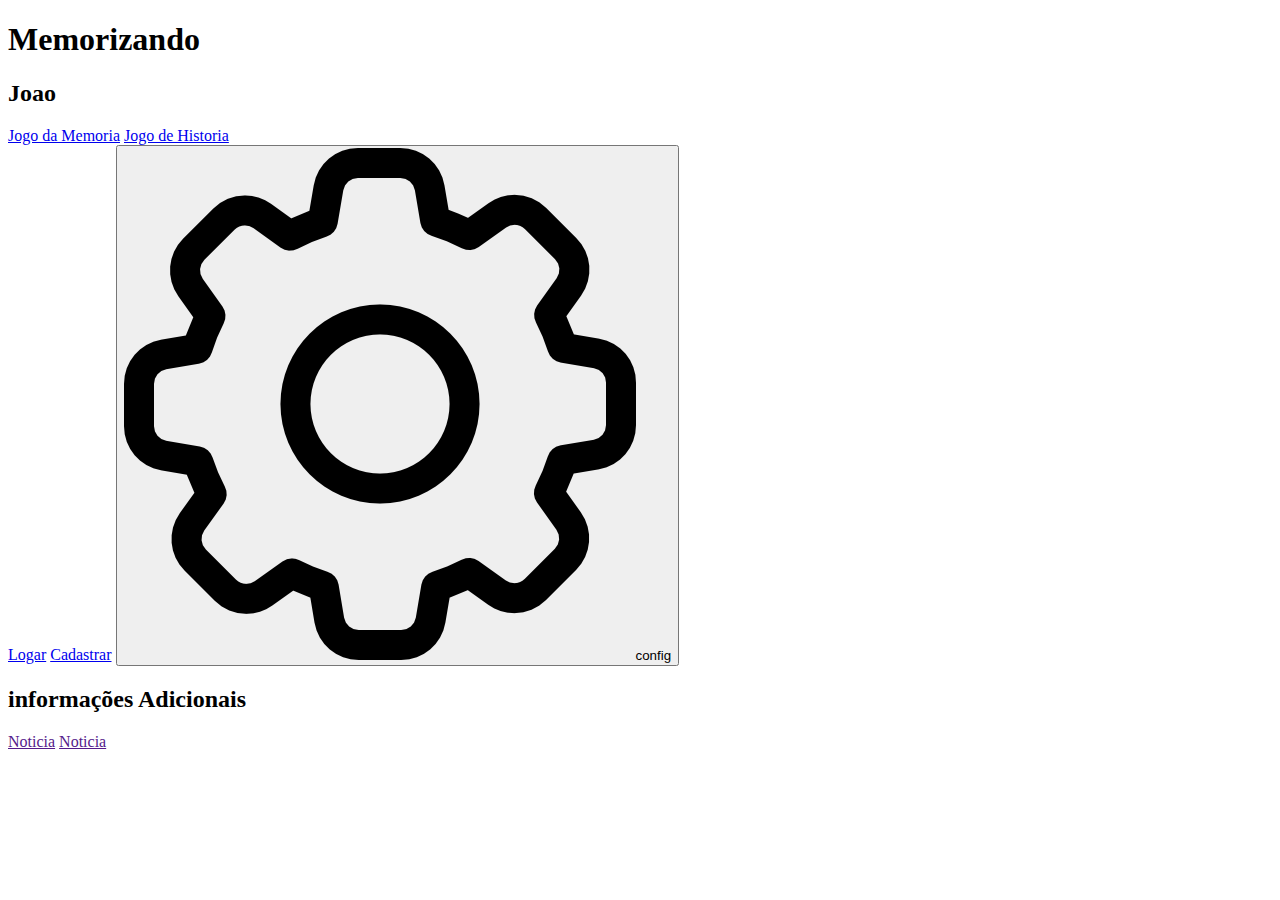
==== mainPage/index.html @ f0dd6d9d "css e html" ====
<!DOCTYPE html>
<html lang="pt-br">
<head>
    <meta charset="UTF-8">
    <meta name="viewport" content="width=device-width, initial-scale=1.0">
    <title>Memorizando</title>
</head>
<body>
    <header class="containerTitulo">
        <h1 class="Titulo">Memorizando</h1>
    </header>
    <main class="principal">
        <div class="nomeContainer">
            <h2  class="nomeUsuario">Joao</h2>
        </div>
        <div class="botoesContainer">
            <div  class="botoesJogarContainer">
                <a class="" href="../memoriGame/index.html"><img src="" alt=""  class="">Jogo da Memoria</a>
                <a class="" href="../historyGame/index.html"><img src="" alt=""  class="">Jogo de Historia</a>
            </div>
            <div class="botoesNavContainer">
                <a class="botaoUsuario" href="../mainPage/loginPage/index.html">Logar</a>
                <a class="botaoUsuario" href="../mainPage/registerPage/index.html">Cadastrar</a>
                <button class="botaoConfig"><img src="../img/engrenagem.png" class="imgEngrenagem">config</button>
            </div>
        </div>
    </main>
    <footer class="info">
        <div class="infoContainer">
            <h2 class="infoTitulo">informações Adicionais</h2>
            <a class="infoLink" href="">Noticia</a>
            <a class="infoLink" href="">Noticia</a>
        </div>
    </footer>
</body>
</html>
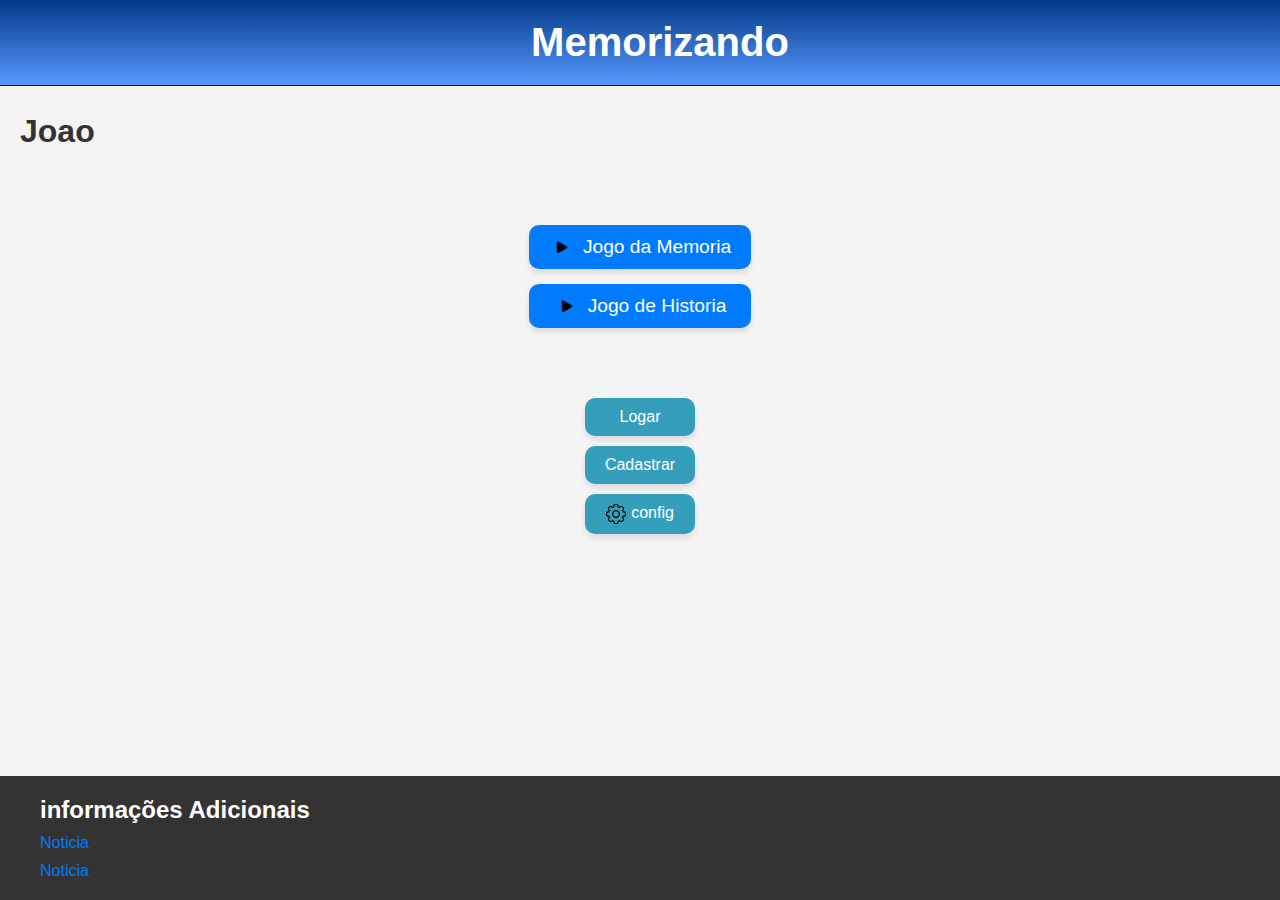
==== commit 2422ed77: "css melhorado" ====
--- a/mainPage/index.html
+++ b/mainPage/index.html
@@ -4,6 +4,7 @@
     <meta charset="UTF-8">
     <meta name="viewport" content="width=device-width, initial-scale=1.0">
     <title>Memorizando</title>
+    <link rel="stylesheet" href="./index.css">
 </head>
 <body>
     <header class="containerTitulo">
@@ -15,8 +16,8 @@
         </div>
         <div class="botoesContainer">
             <div  class="botoesJogarContainer">
-                <a class="" href="../memoriGame/index.html"><img src="" alt=""  class="">Jogo da Memoria</a>
-                <a class="" href="../historyGame/index.html"><img src="" alt=""  class="">Jogo de Historia</a>
+                <a class="botaoJogar" href="../memoriGame/index.html"><img src="../img/play-button-icon.png" alt=""  class="playImg">Jogo da Memoria</a>
+                <a class="botaoJogar" href="../historyGame/index.html"><img src="../img/play-button-icon.png" alt=""  class="playImg">Jogo de Historia</a>
             </div>
             <div class="botoesNavContainer">
                 <a class="botaoUsuario" href="../mainPage/loginPage/index.html">Logar</a>
--- a/mainPage/index.css
+++ b/mainPage/index.css
@@ -0,0 +1,147 @@
+html, body {
+    height: 100%;
+    margin: 0;
+    padding: 0;
+    display: flex;
+    flex-direction: column;
+    font-family: Arial, sans-serif;
+    background-color: #f4f4f4;
+    overflow: hidden;  
+    min-height: 100vh;
+}
+
+/* Header */
+.containerTitulo {
+    background: linear-gradient(180deg, rgb(4, 58, 138), rgb(86, 153, 252));
+    border-bottom: 1px solid rgb(0, 0, 0);
+    margin: 0;
+    padding: 20px;
+    width: 100%;
+    display: flex;
+    flex-direction: column;
+    align-items: center;
+}
+
+.Titulo {
+    color: white;
+    font-size: 2.5rem;
+    margin: 0;
+}
+
+/* Main content */
+.principal {
+    flex: 1; /* Garante que o conteúdo principal ocupe todo o espaço restante */
+}
+
+.nomeContainer {
+    margin: 25px 0 35px 20px;
+}
+
+.nomeUsuario {
+    font-size: 2rem;
+    color: #333;
+}
+
+.botoesContainer {
+    display: flex;
+    flex-direction: column;
+    align-items: center;
+    margin-top: 75px;
+    gap: 50px;
+}
+
+.botoesJogarContainer {
+    display: flex;
+    flex-direction: column;
+    gap: 15px;
+    margin-bottom: 20px;
+}
+
+.botaoJogar {
+    display: flex;
+    align-items: center;
+    justify-content: center;
+    padding: 10px 20px;
+    background-color: #007bff;
+    border: none;
+    border-radius: 10px;
+    color: white;
+    font-size: 1.2rem;
+    text-decoration: none;
+    transition: background-color 0.3s;
+    box-shadow: 0 4px 6px rgba(0, 0, 0, 0.1);
+}
+
+.botaoJogar:hover {
+    background-color: #0056b3;
+}
+
+.playImg {
+    width: 24px;
+    height: 24px;
+    margin-right: 10px;
+}
+
+.botoesNavContainer {
+    display: flex;
+    flex-direction: column;
+    gap: 10px;
+}
+
+.botaoUsuario, .botaoConfig {
+    padding: 10px 20px;
+    background-color: #359ebb;
+    border: none;
+    border-radius: 10px;
+    color: white;
+    font-size: 1rem;
+    cursor: pointer;
+    transition: background-color 0.3s;
+    box-shadow: 0 4px 6px rgba(0, 0, 0, 0.1);
+    text-decoration: none;
+    text-align: center;
+}
+
+.botaoUsuario:hover, .botaoConfig:hover {
+    background-color: #043cb6;
+}
+
+.imgEngrenagem {
+    width: 20px;
+    height: 20px;
+    margin-right: 5px;
+    vertical-align: middle;
+}
+
+/* Footer */
+.info {
+    background-color: #333;
+    color: white;
+    padding: 20px;
+    display: flex;
+    flex-direction: column;
+    align-items: center;
+}
+
+.infoContainer {
+    width: 100%; /* Ajuste a largura para 100% */
+    max-width: 1200px; /* Limite máximo da largura */
+    display: flex;
+    flex-direction: column;
+    gap: 10px;
+}
+
+.infoTitulo {
+    font-size: 1.5rem;
+    margin: 0;
+}
+
+.infoLink {
+    color: #007bff;
+    text-decoration: none;
+    font-size: 1rem;
+}
+
+.infoLink:hover {
+    text-decoration: underline;
+}
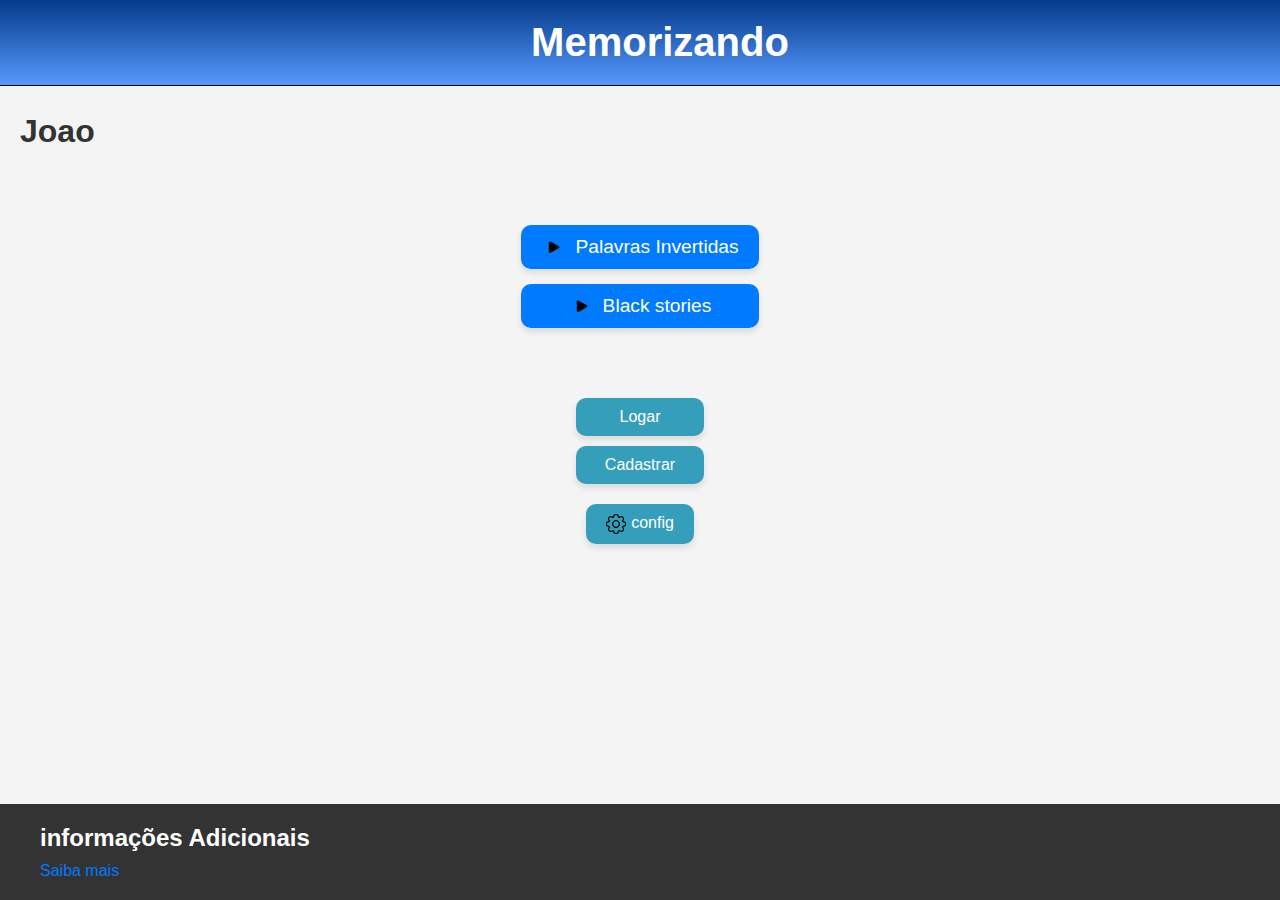
==== commit 7d230eab: "correçao do game" ====
--- a/mainPage/index.html
+++ b/mainPage/index.html
@@ -16,8 +16,8 @@
         </div>
         <div class="botoesContainer">
             <div  class="botoesJogarContainer">
-                <a class="botaoJogar" href="../memoriGame/index.html"><img src="../img/play-button-icon.png" alt=""  class="playImg">Jogo da Memoria</a>
-                <a class="botaoJogar" href="../historyGame/index.html"><img src="../img/play-button-icon.png" alt=""  class="playImg">Jogo de Historia</a>
+                <a class="botaoJogar" href="../memoriGame/index.html"><img src="../img/play-button-icon.png" alt=""  class="playImg">Palavras Invertidas</a>
+                <a class="botaoJogar" href="../historyGame/index.html"><img src="../img/play-button-icon.png" alt=""  class="playImg">Black stories</a>
             </div>
             <div class="botoesNavContainer">
                 <a class="botaoUsuario" href="../mainPage/loginPage/index.html">Logar</a>
@@ -29,9 +29,18 @@
     <footer class="info">
         <div class="infoContainer">
             <h2 class="infoTitulo">informações Adicionais</h2>
-            <a class="infoLink" href="">Noticia</a>
-            <a class="infoLink" href="">Noticia</a>
+            <a class="infoLink" href="https://sites.google.com/estudante.sesisenai.org.br/memorizando/sobre-n%C3%B3s">Saiba mais</a>
         </div>
     </footer>
+    <!-- Modal -->
+    <div id="configModal" class="modal">
+        <div class="modal-content">
+            <span class="close">&times;</span>
+            <h2 class="configTitle">Configurações</h2>
+            <button id="darkModeToggle">Mudar para Tema Escuro</button>
+            <button id="nonFunctionalButton">Modo audio visual</button>
+        </div>
+    </div>
+    <script src="./index.js"></script>
 </body>
 </html>--- a/mainPage/index.css
+++ b/mainPage/index.css
@@ -145,3 +145,106 @@
 .infoLink:hover {
     text-decoration: underline;
 }
+
+/* Estilo do Modal */
+.modal {
+    display: none; /* Oculta o modal por padrão */
+    position: fixed;
+    z-index: 1;
+    left: 0;
+    top: 0;
+    width: 100%;
+    height: 100%;
+    overflow: auto;
+    background-color: rgb(0,0,0);
+    background-color: rgba(0,0,0,0.4);
+    padding-top: 60px;
+}
+
+.modal-content {
+    background-color: #fefefe;
+    margin: 5% auto;
+    padding: 20px;
+    border: 1px solid #888;
+    width: 80%;
+    max-width: 500px;
+    border-radius: 10px;
+    text-align: center;
+}
+
+.close {
+    color: #aaa;
+    float: right;
+    font-size: 28px;
+    font-weight: bold;
+}
+
+.close:hover,
+.close:focus {
+    color: black;
+    text-decoration: none;
+    cursor: pointer;
+}
+
+button {
+    padding: 10px 20px;
+    border: none;
+    border-radius: 5px;
+    font-size: 1rem;
+    margin: 10px;
+    cursor: pointer;
+}
+
+#darkModeToggle {
+    background-color: #007bff;
+    color: white;
+}
+
+#darkModeToggle:hover {
+    background-color: #0056b3;
+}
+
+#nonFunctionalButton {
+    background-color: #6c757d;
+    color: white;
+    cursor: not-allowed;
+}
+
+#nonFunctionalButton:hover {
+    background-color: #6c757d;
+}
+
+/* Estilo do Tema Escuro */
+.dark-mode {
+    background-color: #333;
+    color: #f4f4f4;
+}
+.dark-mode .nomeUsuario {
+    color: #f4f4f4;
+}
+
+.dark-mode .containerTitulo {
+    background: linear-gradient(180deg, rgb(2, 40, 80), rgb(57, 120, 220));
+}
+
+.dark-mode .botaoJogar {
+    background-color: #0056b3;
+}
+
+.dark-mode .botaoUsuario, .dark-mode .botaoConfig {
+    background-color: #003d7a;
+}
+
+.dark-mode .info {
+    background-color: #222;
+}
+
+.dark-mode .infoLink {
+    color: #4a90e2;
+}
+
+.dark-mode .configTitle {
+    color: rgb(0, 0, 0);
+}
+
+
